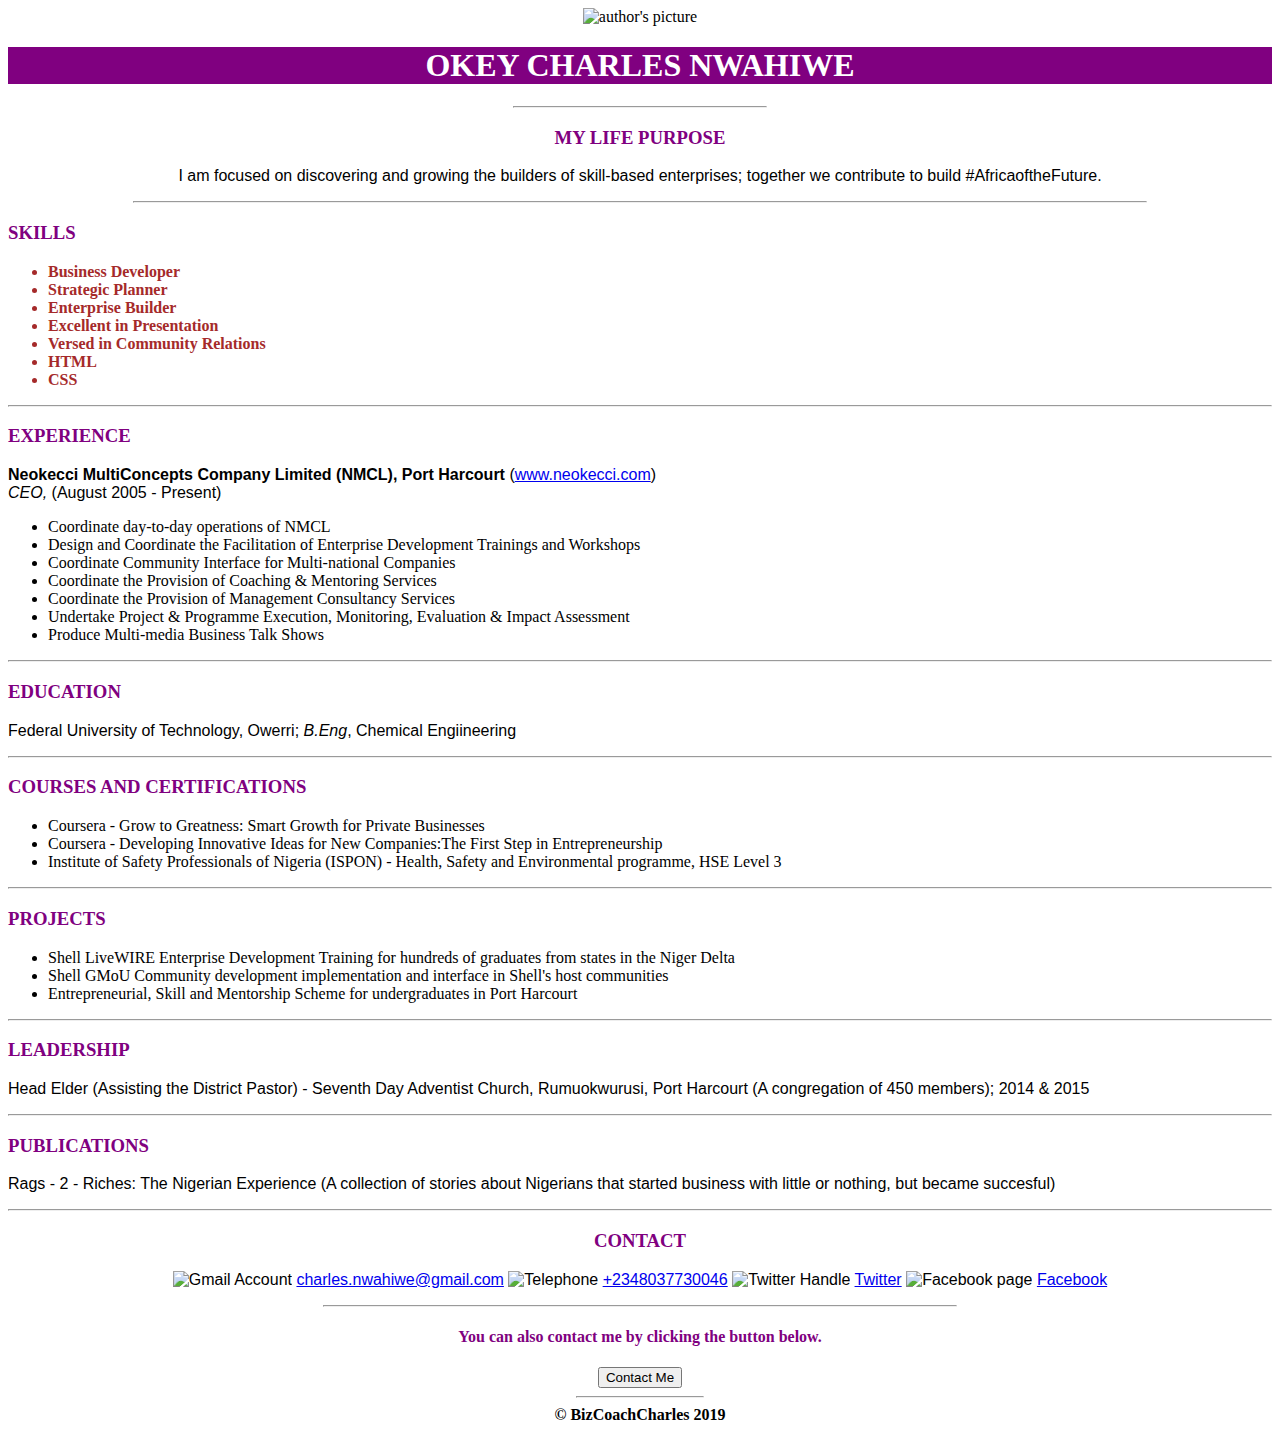
==== index.html @ 2c39d5a8 "Rename Okey_CV3eg.html to index.html" ====
<!DOCTYPE html>
<html>
	<head>
		<meta charset="utf-8">	
		<meta http-equiv="X-UA-Compatible" content=IE=edge">
		<meta name="viewport" content="width=device-width, initial-scale=1, shrink-to-fit=no">
		
		<title>OKEY CHARLES NWAHIWE'S CV</title>
		
		<style>
		
		h1 { color: white; background-color: purple; text-align: center; }
		h3 { color: purple; 		}
		h4 { color: purple; 		}
		
		
		#skills-list {color: brown; }
		
		p {font-family: "Helvetica", sans-serif; }
		
		div.box {text-align: center;}
		
	fieldset {
	border: medium none !important;
	margin: 0 0 10px;
	min-width: 100%;
	padding: 0;
    width: 100%;
    position: relative;}
	
	.form-popup {
  display: none;
  position: fixed;
  bottom: 0;
  right: 15px;
  border: 3px solid #f1f1f1;
  z-index: 9;}

	.form-container .btn:hover, .open-button:hover {
  opacity: 1;}
	
		
		</style>
		
		
	</head>
	
		<body>	
			<!--top header-->
			
			<div class="box">
			
				<img src="https://res.cloudinary.com/charlesnwahiwe/image/upload/c_thumb,w_200,g_face/v1566621883/ikbntcylzaohnmuskhzc.jpg" alt="author's picture" height=190 />
				
				</div>
				
			
			<div>
				
				<h1>OKEY CHARLES NWAHIWE</h1>
				
			
					
			</div>
		<hr width="20%">
		
		
					
			<!--purpose and goal-->
			<div class="box">
				<h3>MY LIFE PURPOSE</h3>
					<p>I am focused on discovering and growing the builders of skill-based enterprises; together we contribute to build #AfricaoftheFuture.</p>
			</div>
			
			
		<hr width="80%">
		
			
			<!--skills-->
			
			<div>
				<H3>SKILLS</H3>
					<p> 
					<ul id="skills-list"> <strong>
						<li>Business Developer</li>
						<li>Strategic Planner</li>
						<li>Enterprise Builder</li>
						<li>Excellent in Presentation</li>
						<li>Versed in Community Relations</li>
						<li>HTML</li>
						<li>CSS</li>
						</strong>
					</ul>
					</p>
			</div>		

		<hr>
			

			<!--experience-->
			<div>
				<H3>EXPERIENCE</H3>
					<p><strong>Neokecci MultiConcepts Company Limited (NMCL), Port Harcourt </strong> (<a href="www.neokecci.com">www.neokecci.com</a>) <br> 
					<EM>CEO,</EM> (August 2005 - Present) 
					
					<ul>
						<li>Coordinate day-to-day operations of NMCL</li>
						<li>Design and Coordinate the Facilitation of Enterprise Development Trainings and Workshops</li>
						<li>Coordinate Community Interface for Multi-national Companies </li>
						<li>Coordinate the Provision of Coaching & Mentoring Services</li>
						<li>Coordinate the Provision of Management Consultancy Services</li>
						<li>Undertake Project & Programme Execution, Monitoring, Evaluation & Impact Assessment</li>
						<li>Produce Multi-media Business Talk Shows</li>
					</ul>
					</p>
			</div>	
			
		<hr>
		
			<!--university education-->
			<div>
				<H3>EDUCATION</H3>
					<p>Federal University of Technology, Owerri; <em>B.Eng</em>, Chemical Engiineering</p>
					
			</div>
		<hr>			
			
			<!--courses and certifications-->
			<div>
				<H3>COURSES AND CERTIFICATIONS</H3>
				<p>
					<ul>
						<li>Coursera - Grow to Greatness: Smart Growth for Private Businesses </li>
						<li>Coursera - Developing Innovative Ideas for New Companies:The First Step in Entrepreneurship </li>
						<li>Institute of Safety Professionals of Nigeria (ISPON) - Health, Safety and Environmental programme, HSE Level 3 </li>
					</ul>
				</P>					
			</div>
		<hr>
		
			<!--projects coordinated-->
			<div>
				<H3>PROJECTS</H3>
					<p>
					<ul>
						<li>Shell LiveWIRE Enterprise Development Training for hundreds of graduates from states in the Niger Delta </li>
						<li>Shell GMoU Community development implementation and interface in Shell's host communities </li>
						<li>Entrepreneurial, Skill and Mentorship Scheme for undergraduates in Port Harcourt </li>
					</ul>	
					</p>
			</div>
		<hr>
		
			<!--positions of leadership-->
			<div>
				<H3>LEADERSHIP</H3>
				<P>Head Elder (Assisting the District Pastor) - Seventh Day Adventist Church, Rumuokwurusi, Port Harcourt (A congregation of 450 members); 2014 & 2015</P>
			</div>
		<hr>	
		
			<!--books published-->
			<div>
				<H3>PUBLICATIONS</H3>
				<P>Rags - 2 - Riches: The Nigerian Experience (A collection of stories about Nigerians that started business with little or nothing, but became succesful)</P>
			</div>
			
		<hr>	
	
	    
		
        
		  <div class="box">
				<H3>CONTACT</H3>
								
				<p id=main-heading-details>	 
			
			<img src="https://res.cloudinary.com/charlesnwahiwe/image/upload/v1567573175/Contact%20Me/gmail.png" alt="Gmail Account" width=30 />
					  <a href="mailto:charles.nwahiwe@gmail.com">charles.nwahiwe@gmail.com</a>

					  <img src="https://res.cloudinary.com/charlesnwahiwe/image/upload/v1567573791/Contact%20Me/Tel.png" alt="Telephone" width=30 />
					  <a href="tel:08037730046">+2348037730046</a> 		
		
					
						<img src="https://res.cloudinary.com/charlesnwahiwe/image/upload/v1567572872/Contact%20Me/twitterlogo.png" alt="Twitter Handle" width=30 />
					  <a href="https://twitter.com/charlesnwahiwe" target="blank">Twitter</a>
					  
					  <img src="https://res.cloudinary.com/charlesnwahiwe/image/upload/v1567571884/Contact%20Me/fblogo.png" alt="Facebook page" width=30 />
					  <a href="https://fb.me/charlesnwahiwe" target="blank">Facebook</a>
					  
					  
				
				</p>
				
				</div>
				
					<hr width="50%">
				
				
		   
	
	
<div class="box">

	
	<h4>You can also contact me by clicking the button below.</h4>
	
	<button class="open-button" onclick="openForm()">Contact Me</button>

	<div class="form-popup" id="myForm">
  <form action="/action_page.php" class="form-container">
	
	<fieldset>
	<input type="text" id="name"  required minlength="4" placeholder="Name" size="30">
	</fieldset>
	
	<fieldset>
	<input type="email"  id="email" required placeholder="Email" size="30">
	</fieldset>
	
	<fieldset>
	<input type="text" id="title" required autofocus placeholder="Message Title" size="30">
	</fieldset>
	
	<fieldset>
	<textarea id="message" required minlength="20" placeholder="Message" rows="7" cols="30"></textarea>
	</fieldset>
	
	
	<button type="submit" class="btn">Submit</button>
	<button type="button" class="btn cancel"
	onclick="closeForm()">Close</button>
	
	
	
	
	</form>
	
	</div>
	
	</div>
	
	
	<hr width="10%">

	
	
		<!--copyright owner-->
	<div class="box">
		<footer><strong>&copy BizCoachCharles 2019</strong></footer>
	</div>
	
	<script>
function openForm() {
  document.getElementById("myForm").style.display = "block";
}

function closeForm() {
  document.getElementById("myForm").style.display = "none";
}
</script>
		
		</body>
</html>
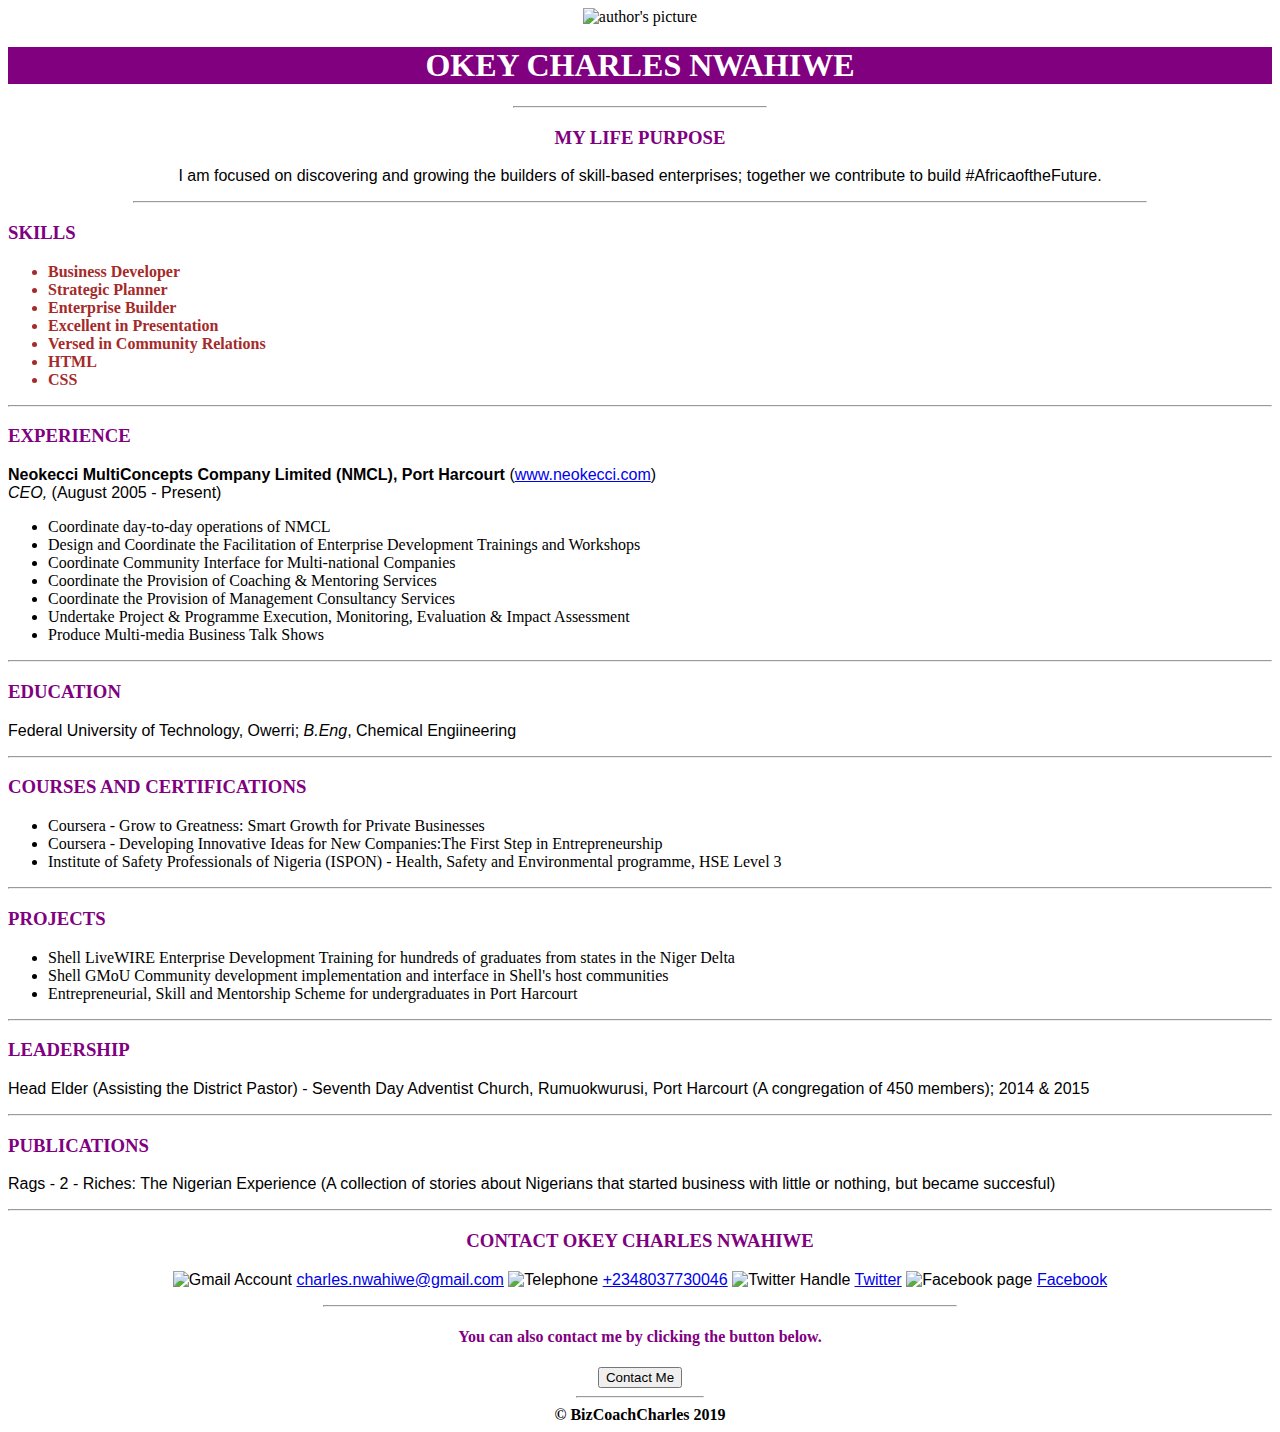
==== commit b934aca3: "Update index.html" ====
--- a/index.html
+++ b/index.html
@@ -170,7 +170,7 @@
 		
         
 		  <div class="box">
-				<H3>CONTACT</H3>
+				<H3>CONTACT OKEY CHARLES NWAHIWE</H3>
 								
 				<p id=main-heading-details>	 
 			
@@ -207,7 +207,7 @@
 	<button class="open-button" onclick="openForm()">Contact Me</button>
 
 	<div class="form-popup" id="myForm">
-  <form action="/action_page.php" class="form-container">
+  <form name="contact-form" action="contact.php" method="post" id="contact-form">
 	
 	<fieldset>
 	<input type="text" id="name"  required minlength="4" placeholder="Name" size="30">
